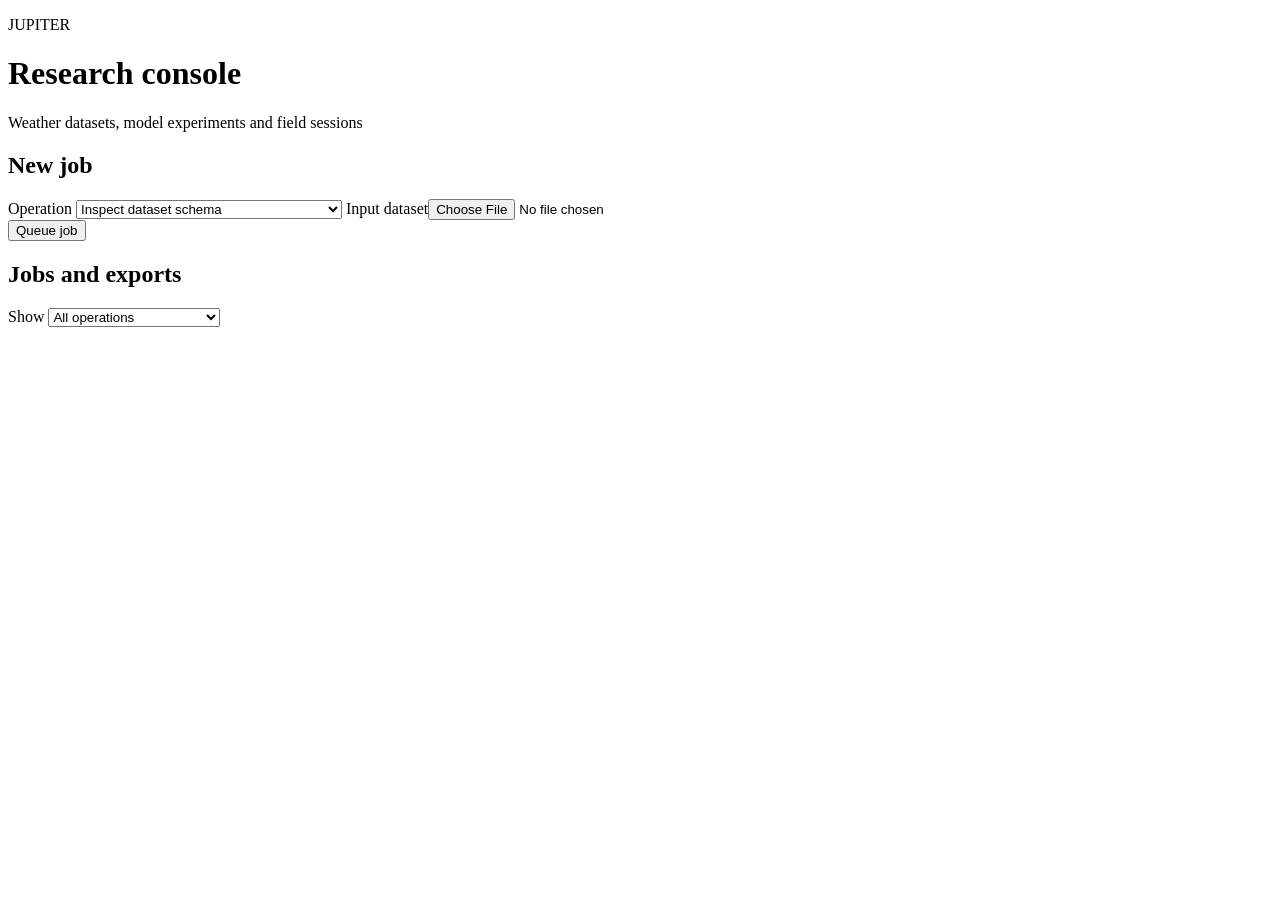
==== Dashboard/static/index.html @ c50d47a9 "Expand persistent dashboard research, dataset and sensor jobs" ====
<!doctype html>
<html lang="en">
<head>
  <meta charset="utf-8">
  <meta name="viewport" content="width=device-width, initial-scale=1">
  <meta name="jupiter-token" content="DASHBOARD_TOKEN">
  <title>Jupiter research console</title>
  <link rel="stylesheet" href="/style.css">
  <script src="/app.js" defer></script>
</head>
<body>
<main>
  <header><p class="eyebrow">JUPITER</p><h1>Research console</h1><p>Weather datasets, model experiments and field sessions</p></header>
  <section class="panel">
    <h2>New job</h2>
    <form id="job">
      <label>Operation
        <select id="kind">
          <optgroup label="Datasets">
            <option value="inspect">Inspect dataset schema</option>
            <option value="prepare">Prepare AZMET dataset</option>
          </optgroup>
          <optgroup label="Forecasts and experiments">
            <option value="train">Train temporal model</option>
            <option value="forecast">Forecast from a CSV</option>
            <option value="field">Forecast from a field session</option>
            <option value="benchmark">Compare forecasts with multiple seeds</option>
            <option value="search">Compare architecture searches</option>
          </optgroup>
          <optgroup label="Sensors and maps">
            <option value="replay">Replay mapped packets</option>
            <option value="live" id="live-option" hidden>Capture live serial readings</option>
            <option value="health">Summarize sensor session quality</option>
            <option value="spatial">Reconstruct a field snapshot</option>
          </optgroup>
        </select>
      </label>
      <label id="dataset-label" hidden>Prepared dataset<select id="dataset"></select></label>
      <label id="data-label"><span id="source-name">Input dataset</span><input id="data" type="file" required></label>
      <label id="config-label" hidden><span id="config-name">Configuration JSON</span><input id="config" type="file" accept=".json"></label>
      <label id="inspection-label" hidden>Source delimiter<select id="delimiter"><option value=",">Comma</option><option value=";">Semicolon</option><option value="tab">Tab</option></select></label>
      <label id="header-label" class="check" hidden><input id="headerless" type="checkbox"> First row contains data</label>
      <label id="port-label" hidden>Allowed serial port<select id="port"></select></label>
      <label id="baud-label" hidden>Baud rate<input id="baud" type="number" min="300" max="1000000" value="9600"></label>
      <label id="epoch-label" hidden>Training epochs<input id="epochs" type="number" min="1" max="300" value="30"></label>
      <label id="optimizer-label" hidden>Optimizer<select id="optimizer"><option value="adam">Adam</option><option value="sgd">SGD</option></select></label>
      <label id="loss-label" hidden>Training loss<select id="loss"><option value="huber">Huber</option><option value="mse">Mean squared error</option></select></label>
      <label id="step-label" hidden>Forecast hours<input id="steps" type="number" min="1" max="168" value="6"></label>
      <label id="model-label" hidden>Saved model<select id="model"></select></label>
      <label id="session-label" hidden>Saved sensor session<select id="session"></select></label>
      <label id="horizon-label" hidden>Benchmark horizon in hours<input id="horizon" type="number" min="1" max="72" value="12"></label>
      <label id="seeds-label" hidden>Seeds separated by commas<input id="seeds" type="text" value="42,43,44"></label>
      <label id="synthetic-label" class="check" hidden><input id="synthetic" type="checkbox"> Synthetic benchmark data</label>
      <label id="population-label" hidden>Candidate population<input id="population" type="number" min="2" max="8" value="4"></label>
      <label id="generations-label" hidden>Generations<input id="generations" type="number" min="1" max="10" value="3"></label>
      <label id="candidate-epochs-label" hidden>Epochs per candidate<input id="candidate-epochs" type="number" min="1" max="20" value="6"></label>
      <div class="submit"><button type="submit">Queue job</button><p id="notice" role="status"></p></div>
    </form>
  </section>
  <section class="panel">
    <div class="section-heading">
      <h2>Jobs and exports</h2>
      <label>Show
        <select id="job-filter">
          <option value="">All operations</option>
          <option value="datasets">Datasets</option>
          <option value="experiments">Training and experiments</option>
          <option value="forecasts">Forecasts</option>
          <option value="fieldwork">Sensors and maps</option>
        </select>
      </label>
    </div>
    <ul id="jobs"></ul>
  </section>
  <section id="details" class="panel" hidden>
    <h2 id="detail-title">Result</h2>
    <div class="result-controls">
      <label id="feature-label" hidden>Feature<select id="feature"></select></label>
      <label id="view-label" hidden>View<select id="view"></select></label>
    </div>
    <canvas id="plot" width="900" height="300" aria-label="Result chart" role="img" hidden></canvas>
    <ul id="legend" class="legend"></ul>
    <div id="table" class="table-scroll"></div>
    <pre id="report" hidden></pre>
  </section>
</main>
</body>
</html>
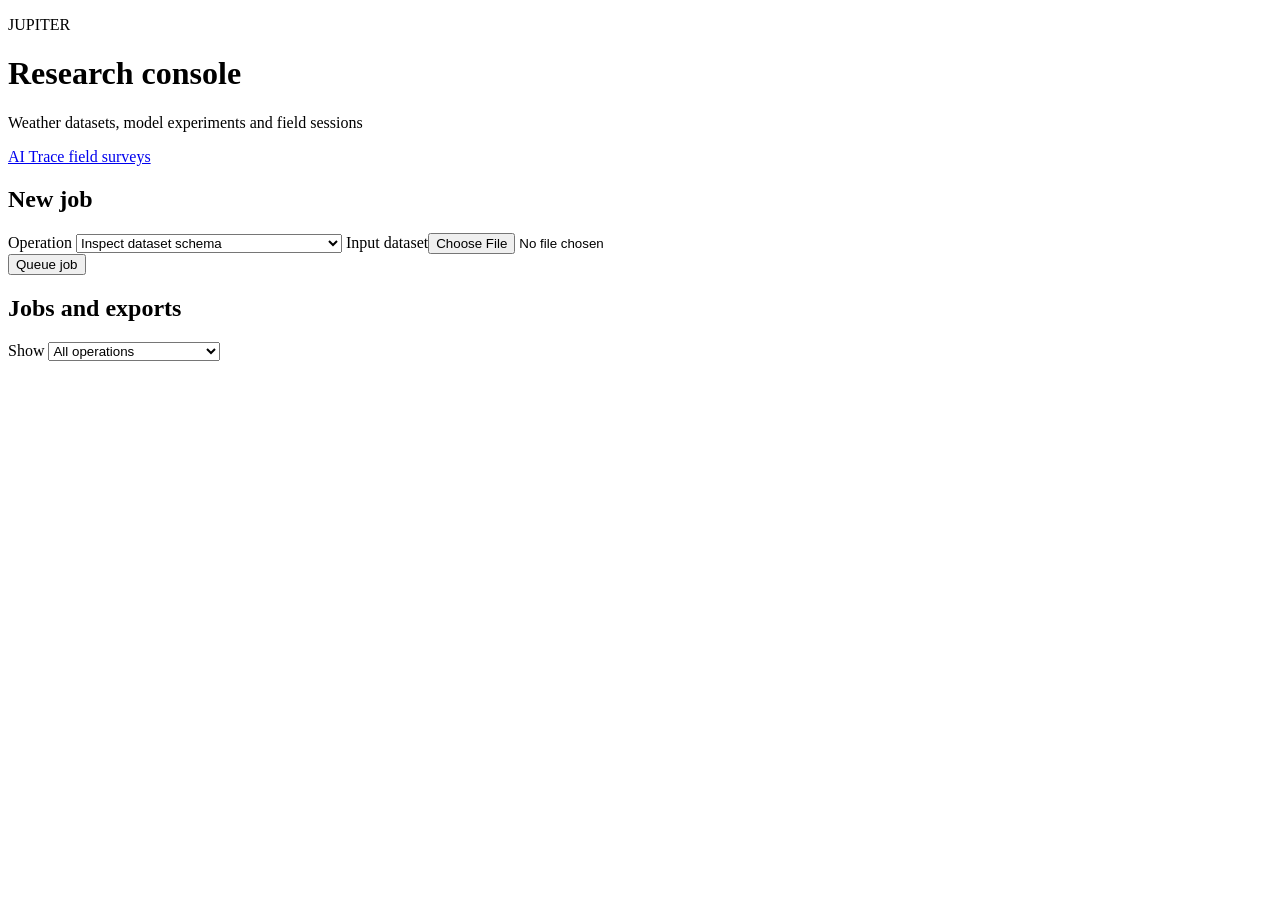
==== commit ef6805b6: "Deliver the AI Trace receiver, local survey dashboard and offline demonstration" ====
--- a/Dashboard/static/index.html
+++ b/Dashboard/static/index.html
@@ -10,7 +10,7 @@
 </head>
 <body>
 <main>
-  <header><p class="eyebrow">JUPITER</p><h1>Research console</h1><p>Weather datasets, model experiments and field sessions</p></header>
+  <header><p class="eyebrow">JUPITER</p><h1>Research console</h1><p>Weather datasets, model experiments and field sessions</p><nav aria-label="Application"><a href="/trace">AI Trace field surveys</a></nav></header>
   <section class="panel">
     <h2>New job</h2>
     <form id="job">
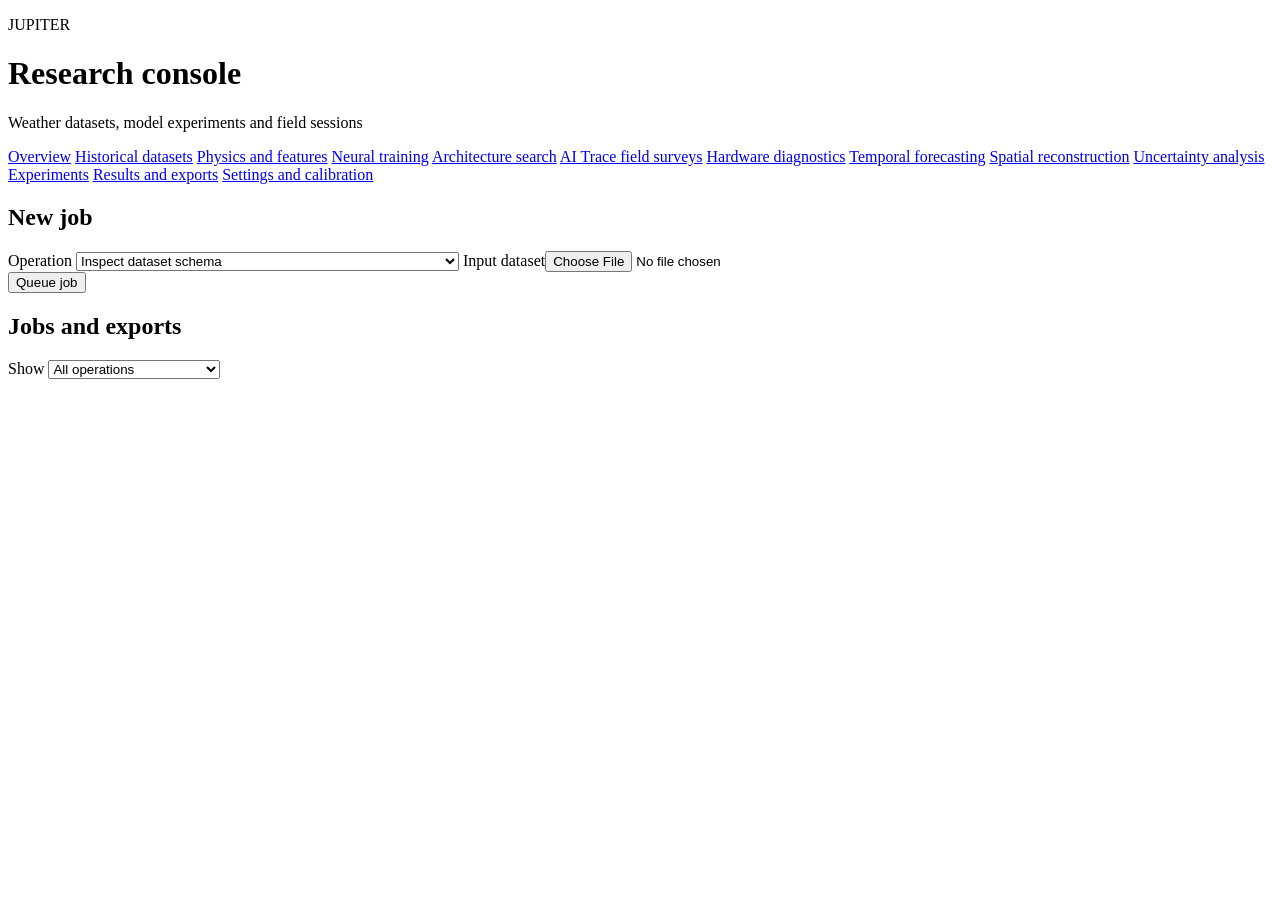
==== commit d2b3d772: "Connect AI Trace diagnostics, archive restoration and research jobs" ====
--- a/Dashboard/static/index.html
+++ b/Dashboard/static/index.html
@@ -10,8 +10,22 @@
 </head>
 <body>
 <main>
-  <header><p class="eyebrow">JUPITER</p><h1>Research console</h1><p>Weather datasets, model experiments and field sessions</p><nav aria-label="Application"><a href="/trace">AI Trace field surveys</a></nav></header>
-  <section class="panel">
+  <header id="overview"><p class="eyebrow">JUPITER</p><h1>Research console</h1><p>Weather datasets, model experiments and field sessions</p><nav class="workspace-nav" aria-label="Application">
+    <a href="#overview">Overview</a>
+    <a href="#new-job" data-operation="prepare">Historical datasets</a>
+    <a href="#new-job" data-operation="prepare">Physics and features</a>
+    <a href="#new-job" data-operation="direct_train">Neural training</a>
+    <a href="#new-job" data-operation="search">Architecture search</a>
+    <a href="/trace">AI Trace field surveys</a>
+    <a href="#new-job" data-operation="health">Hardware diagnostics</a>
+    <a href="#new-job" data-operation="forecast">Temporal forecasting</a>
+    <a href="#new-job" data-operation="adaptive_spatial">Spatial reconstruction</a>
+    <a href="#new-job" data-operation="ensemble_spatial">Uncertainty analysis</a>
+    <a href="#new-job" data-operation="joint">Experiments</a>
+    <a href="#results">Results and exports</a>
+    <a href="#new-job" data-operation="field">Settings and calibration</a>
+  </nav></header>
+  <section id="new-job" class="panel">
     <h2>New job</h2>
     <form id="job">
       <label>Operation
@@ -21,17 +35,21 @@
             <option value="prepare">Prepare AZMET dataset</option>
           </optgroup>
           <optgroup label="Forecasts and experiments">
-            <option value="train">Train temporal model</option>
+            <option value="train">Train recursive model</option>
+            <option value="direct_train">Train direct sequence model</option>
             <option value="forecast">Forecast from a CSV</option>
             <option value="field">Forecast from a field session</option>
             <option value="benchmark">Compare forecasts with multiple seeds</option>
             <option value="search">Compare architecture searches</option>
+            <option value="joint">Compare joint and temporal-only training on synthetic data</option>
           </optgroup>
           <optgroup label="Sensors and maps">
             <option value="replay">Replay mapped packets</option>
             <option value="live" id="live-option" hidden>Capture live serial readings</option>
             <option value="health">Summarize sensor session quality</option>
             <option value="spatial">Reconstruct a field snapshot</option>
+            <option value="adaptive_spatial">Map local measurements on an adaptive grid</option>
+            <option value="ensemble_spatial">Map a forecast ensemble</option>
           </optgroup>
         </select>
       </label>
@@ -45,10 +63,17 @@
       <label id="epoch-label" hidden>Training epochs<input id="epochs" type="number" min="1" max="300" value="30"></label>
       <label id="optimizer-label" hidden>Optimizer<select id="optimizer"><option value="adam">Adam</option><option value="sgd">SGD</option></select></label>
       <label id="loss-label" hidden>Training loss<select id="loss"><option value="huber">Huber</option><option value="mse">Mean squared error</option></select></label>
+      <label id="architecture-label" hidden>Direct architecture<select id="architecture">
+        <option value="gated">Gated dense</option><option value="gru">GRU</option>
+        <option value="convolution">Convolution</option><option value="attention">Attention</option>
+        <option value="lstm">LSTM</option><option value="lstm_attention">LSTM plus attention</option>
+      </select></label>
+      <label id="width-label" hidden>Direct layer width<input id="width" type="number" min="1" max="128" value="32"></label>
+      <label id="joint-seed-label" hidden>Joint experiment seed<input id="joint-seed" type="number" min="0" max="4294967295" value="82"></label>
       <label id="step-label" hidden>Forecast hours<input id="steps" type="number" min="1" max="168" value="6"></label>
       <label id="model-label" hidden>Saved model<select id="model"></select></label>
       <label id="session-label" hidden>Saved sensor session<select id="session"></select></label>
-      <label id="horizon-label" hidden>Benchmark horizon in hours<input id="horizon" type="number" min="1" max="72" value="12"></label>
+      <label id="horizon-label" hidden>Output horizon in hours<input id="horizon" type="number" min="1" max="72" value="12"></label>
       <label id="seeds-label" hidden>Seeds separated by commas<input id="seeds" type="text" value="42,43,44"></label>
       <label id="synthetic-label" class="check" hidden><input id="synthetic" type="checkbox"> Synthetic benchmark data</label>
       <label id="population-label" hidden>Candidate population<input id="population" type="number" min="2" max="8" value="4"></label>
@@ -57,7 +82,7 @@
       <div class="submit"><button type="submit">Queue job</button><p id="notice" role="status"></p></div>
     </form>
   </section>
-  <section class="panel">
+  <section id="results" class="panel">
     <div class="section-heading">
       <h2>Jobs and exports</h2>
       <label>Show
@@ -79,6 +104,7 @@
       <label id="view-label" hidden>View<select id="view"></select></label>
     </div>
     <canvas id="plot" width="900" height="300" aria-label="Result chart" role="img" hidden></canvas>
+    <button id="save-chart" type="button" hidden>Download PNG figure</button>
     <ul id="legend" class="legend"></ul>
     <div id="table" class="table-scroll"></div>
     <pre id="report" hidden></pre>
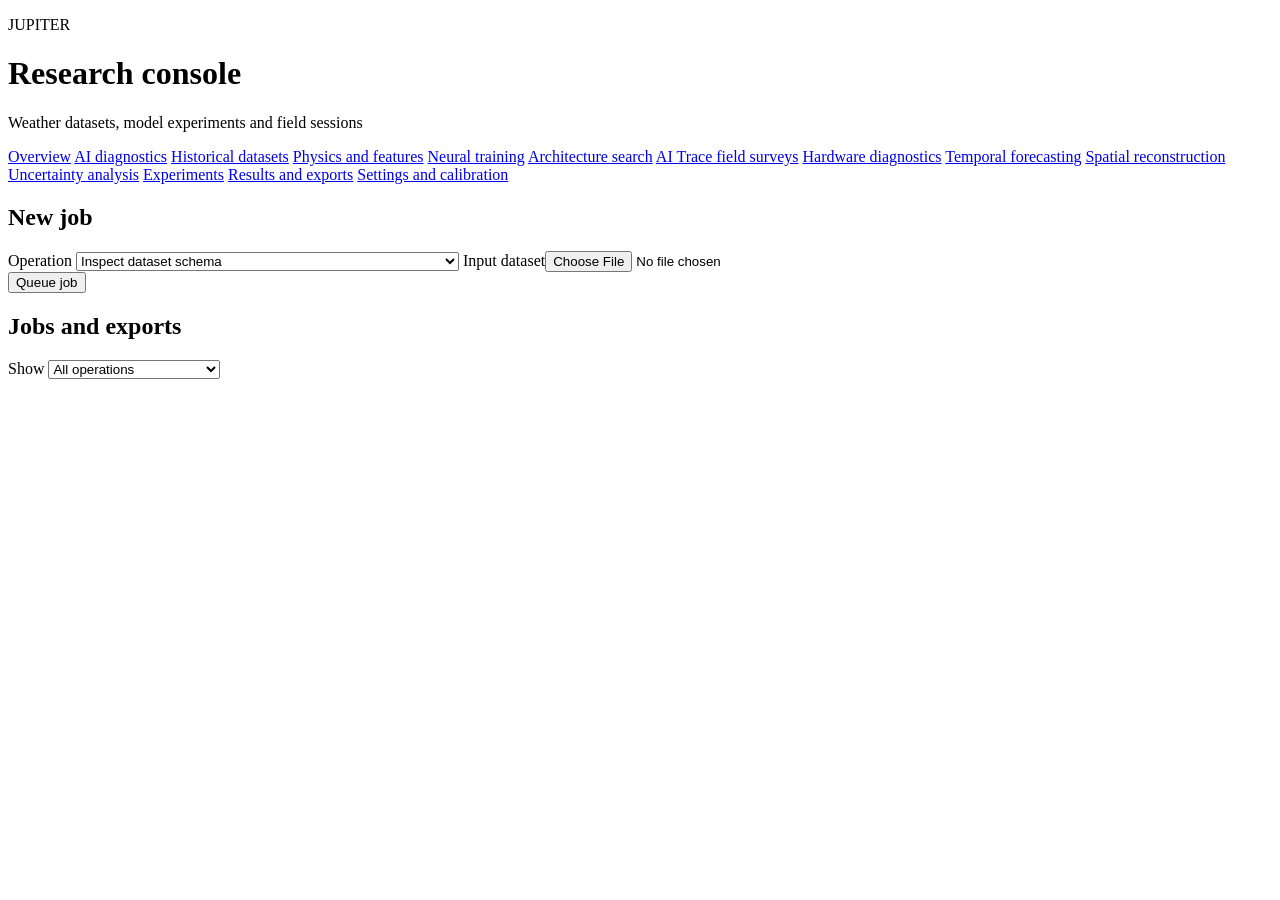
==== commit 7f3d84f9: "Publish historical rollout diagnostics in a persistent local dashboard" ====
--- a/Dashboard/static/index.html
+++ b/Dashboard/static/index.html
@@ -12,6 +12,7 @@
 <main>
   <header id="overview"><p class="eyebrow">JUPITER</p><h1>Research console</h1><p>Weather datasets, model experiments and field sessions</p><nav class="workspace-nav" aria-label="Application">
     <a href="#overview">Overview</a>
+    <a href="/diagnostics">AI diagnostics</a>
     <a href="#new-job" data-operation="prepare">Historical datasets</a>
     <a href="#new-job" data-operation="prepare">Physics and features</a>
     <a href="#new-job" data-operation="direct_train">Neural training</a>
@@ -37,6 +38,9 @@
           <optgroup label="Forecasts and experiments">
             <option value="train">Train recursive model</option>
             <option value="direct_train">Train direct sequence model</option>
+            <option value="quantile_train">Train quantile forecasts</option>
+            <option value="figure">Generate publication figure</option>
+            <option value="blend">Fit validation ensemble</option>
             <option value="forecast">Forecast from a CSV</option>
             <option value="field">Forecast from a field session</option>
             <option value="benchmark">Compare forecasts with multiple seeds</option>
@@ -61,6 +65,18 @@
       <label id="port-label" hidden>Allowed serial port<select id="port"></select></label>
       <label id="baud-label" hidden>Baud rate<input id="baud" type="number" min="300" max="1000000" value="9600"></label>
       <label id="epoch-label" hidden>Training epochs<input id="epochs" type="number" min="1" max="300" value="30"></label>
+      <label id="direct-optimizer-label" hidden>Direct optimizer<select id="direct-optimizer"><option>adam</option><option>adamw</option><option>sgd</option><option>rmsprop</option><option>adagrad</option></select></label>
+      <label id="scheduler-label" hidden>Direct scheduler<select id="scheduler"><option>cosine</option><option>plateau</option></select></label>
+      <label id="figure-source-label" hidden>Figure source<select id="figure-source"></select></label>
+      <label id="figure-feature-label" hidden>Forecast figure feature<select id="figure-feature">
+        <option value="air_temperature_c">Air temperature</option><option value="relative_humidity_pct">Relative humidity</option>
+        <option value="lwi">Leaf wetness</option><option value="eto_mm_interval">Reference ET</option>
+        <option value="eta_mm_interval">Actual ET</option><option value="cotton_heat_stress">Cotton heat stress</option>
+      </select></label>
+      <label id="members-label" hidden>Ensemble members<select id="members" multiple></select></label>
+      <label id="validation-start-label" hidden>Validation start (UTC)<input type="datetime-local" id="validation-start"></label>
+      <label id="validation-end-label" hidden>Validation end (exclusive, UTC)<input type="datetime-local" id="validation-end"></label>
+      <label id="memory-bytes-label" hidden>Training allocation in bytes (0 for default)<input id="memory-bytes" type="number" min="0" max="1073741824" value="0"></label>
       <label id="optimizer-label" hidden>Optimizer<select id="optimizer"><option value="adam">Adam</option><option value="sgd">SGD</option></select></label>
       <label id="loss-label" hidden>Training loss<select id="loss"><option value="huber">Huber</option><option value="mse">Mean squared error</option></select></label>
       <label id="architecture-label" hidden>Direct architecture<select id="architecture">
@@ -69,6 +85,7 @@
         <option value="lstm">LSTM</option><option value="lstm_attention">LSTM plus attention</option>
       </select></label>
       <label id="width-label" hidden>Direct layer width<input id="width" type="number" min="1" max="128" value="32"></label>
+      <label id="quantile-levels-label" hidden>Quantile levels, separated by commas<input id="quantile-levels" type="text" value="0.05, 0.50, 0.95"></label>
       <label id="joint-seed-label" hidden>Joint experiment seed<input id="joint-seed" type="number" min="0" max="4294967295" value="82"></label>
       <label id="step-label" hidden>Forecast hours<input id="steps" type="number" min="1" max="168" value="6"></label>
       <label id="model-label" hidden>Saved model<select id="model"></select></label>
@@ -76,6 +93,12 @@
       <label id="horizon-label" hidden>Output horizon in hours<input id="horizon" type="number" min="1" max="72" value="12"></label>
       <label id="seeds-label" hidden>Seeds separated by commas<input id="seeds" type="text" value="42,43,44"></label>
       <label id="synthetic-label" class="check" hidden><input id="synthetic" type="checkbox"> Synthetic benchmark data</label>
+      <label id="sequence-search-label" class="check" hidden><input id="sequence-search" type="checkbox"> Train and save sequence search models</label>
+      <label id="search-model-label" hidden>Search model<select id="search-model">
+        <option value="classical_ga">Classical genetic algorithm</option><option value="random">Random search</option>
+        <option value="fixed">Fixed baseline</option><option value="quantum_inspired">Amplitude search</option>
+        <option value="hybrid_amplitude">Hybrid amplitude search</option>
+      </select></label>
       <label id="population-label" hidden>Candidate population<input id="population" type="number" min="2" max="8" value="4"></label>
       <label id="generations-label" hidden>Generations<input id="generations" type="number" min="1" max="10" value="3"></label>
       <label id="candidate-epochs-label" hidden>Epochs per candidate<input id="candidate-epochs" type="number" min="1" max="20" value="6"></label>
